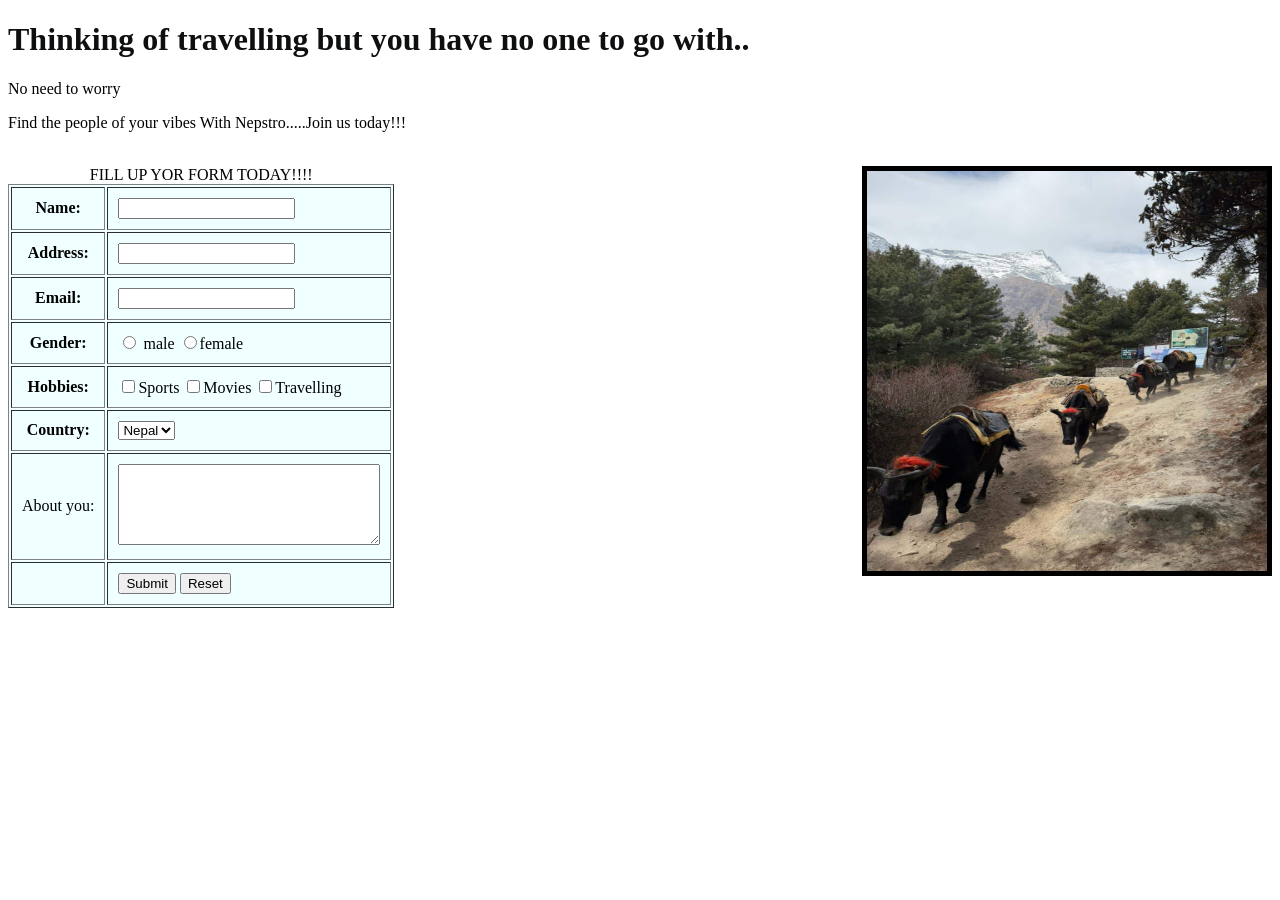
==== form.html @ b70af481 "IT file commited" ====
<!DOCTYPE html>
<html lang="en">
<head>
    <meta charset="UTF-8">
    <meta name="viewport" content="width=device-width, initial-scale=1.0">
    <title>Nepstro/FillupyourForm</title>
</head>
<body background="">
    <h1 style="color: rgb(14, 15, 16);">Thinking of travelling but you have no one to go with..</h1>
    <p style="color: rgb(0, 0, 0);"> No need to worry</p>
    <p style="color: rgb(0, 0, 0);">Find the people of your vibes With Nepstro.....Join us today!!!
    </p> <br>
    <img src="img2.jpg" alt="Error with nepstro...." align="right" sizes="400" width="400" height="400" border="5">
    <form >
        <table border="1" cellpadding="10" style="background-color: azure;" aria-setsize="200">
            <caption style="color: rgb(0, 0, 0);">
                FILL UP YOR FORM TODAY!!!!
            </caption>
        <tr >
            <th>Name:</th>
            <td> <input type="text" name="Name"></td>
        </tr>
        <tr>
            <th>Address:</th>
            <td> <input type="text" name="Address"></td>
        </tr>
        <tr>
            <th>Email:</th>
            <td> <input type="text" name="Email"></td>
        </tr>
        <tr>
            <th>Gender:</th>
            <td> <input type="radio" name="m">
            male
            <input type="radio" name="f">female</td>
        </tr>
        <tr>
            <th>Hobbies:</th>
            <td> <input type="checkbox" name="sports">Sports
            <input type="checkbox" name="Movies">Movies
            <input type="checkbox" name="Travelling">Travelling</td>
        </tr>
        <tr>
            <th>Country:</th>
            <td> <select>
                <option >Nepal</option>
                 <option >India</option>
                  <option >Usa</option>
                   <option >UK</option>
            </select>
        </tr>
          <tr>
            <td>About you: </td>
            <td>
                <textarea rows="5" cols="30"></textarea>
            </td>
        </tr>
          <tr>
            <td></td>
            <td>
                <input type="submit" value="Submit">
                <input type="reset" value="Reset">
            </td>
        </tr>
    </table>
    </form>
</body>
</html>
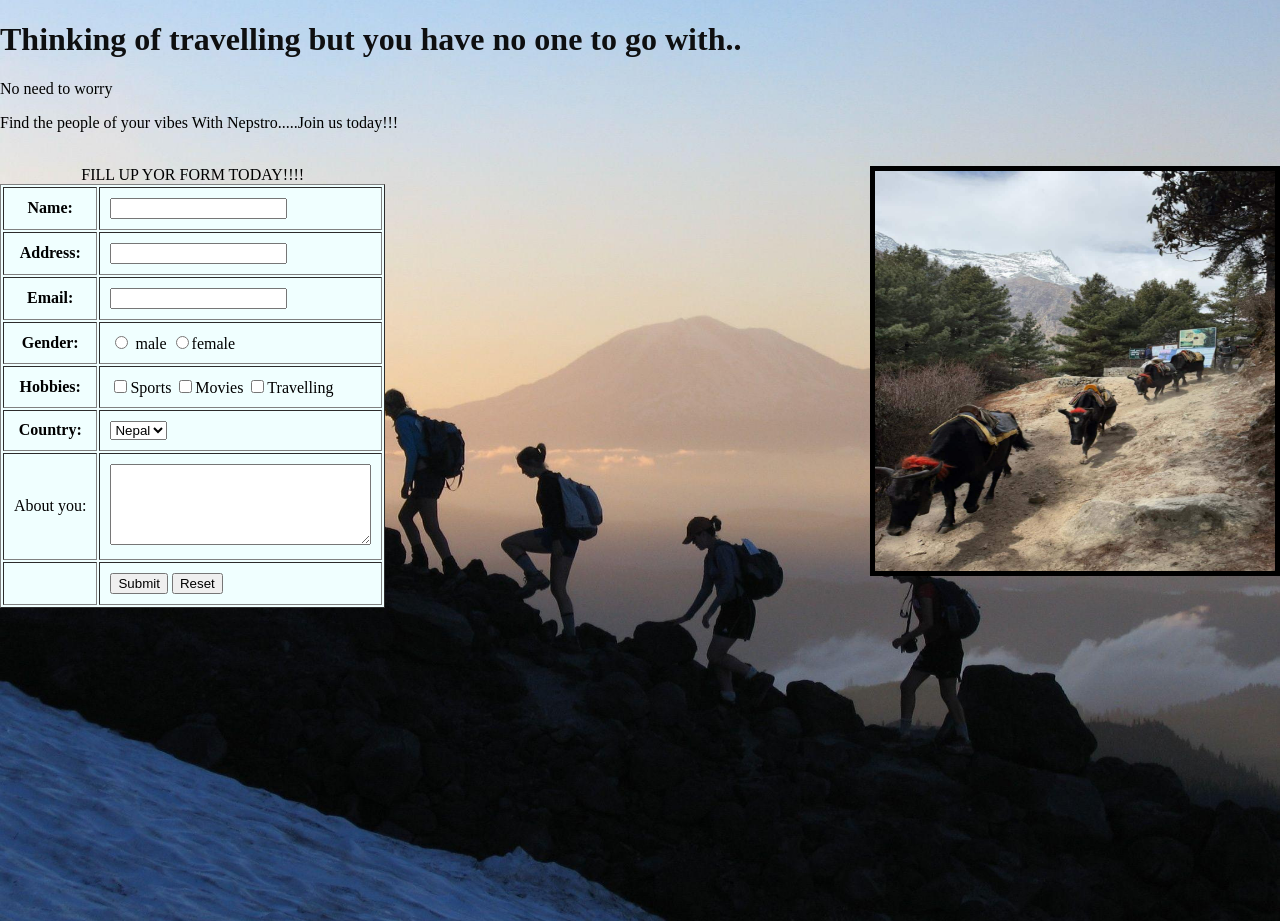
==== commit 1c60cb48: "First commit - added HTML file" ====
--- a/form.html
+++ b/form.html
@@ -4,8 +4,9 @@
     <meta charset="UTF-8">
     <meta name="viewport" content="width=device-width, initial-scale=1.0">
     <title>Nepstro/FillupyourForm</title>
+     <link rel="stylesheet" href="style.css">
 </head>
-<body background="">
+<body >
     <h1 style="color: rgb(14, 15, 16);">Thinking of travelling but you have no one to go with..</h1>
     <p style="color: rgb(0, 0, 0);"> No need to worry</p>
     <p style="color: rgb(0, 0, 0);">Find the people of your vibes With Nepstro.....Join us today!!!
--- a/style.css
+++ b/style.css
@@ -0,0 +1,10 @@
+body {
+  margin: 0;
+  padding: 0;
+  min-height: 100vh;
+  background-image: url('img5.jpg');
+  background-size: cover;
+  background-repeat: no-repeat;
+  background-position: center;
+  background-attachment: fixed;
+}
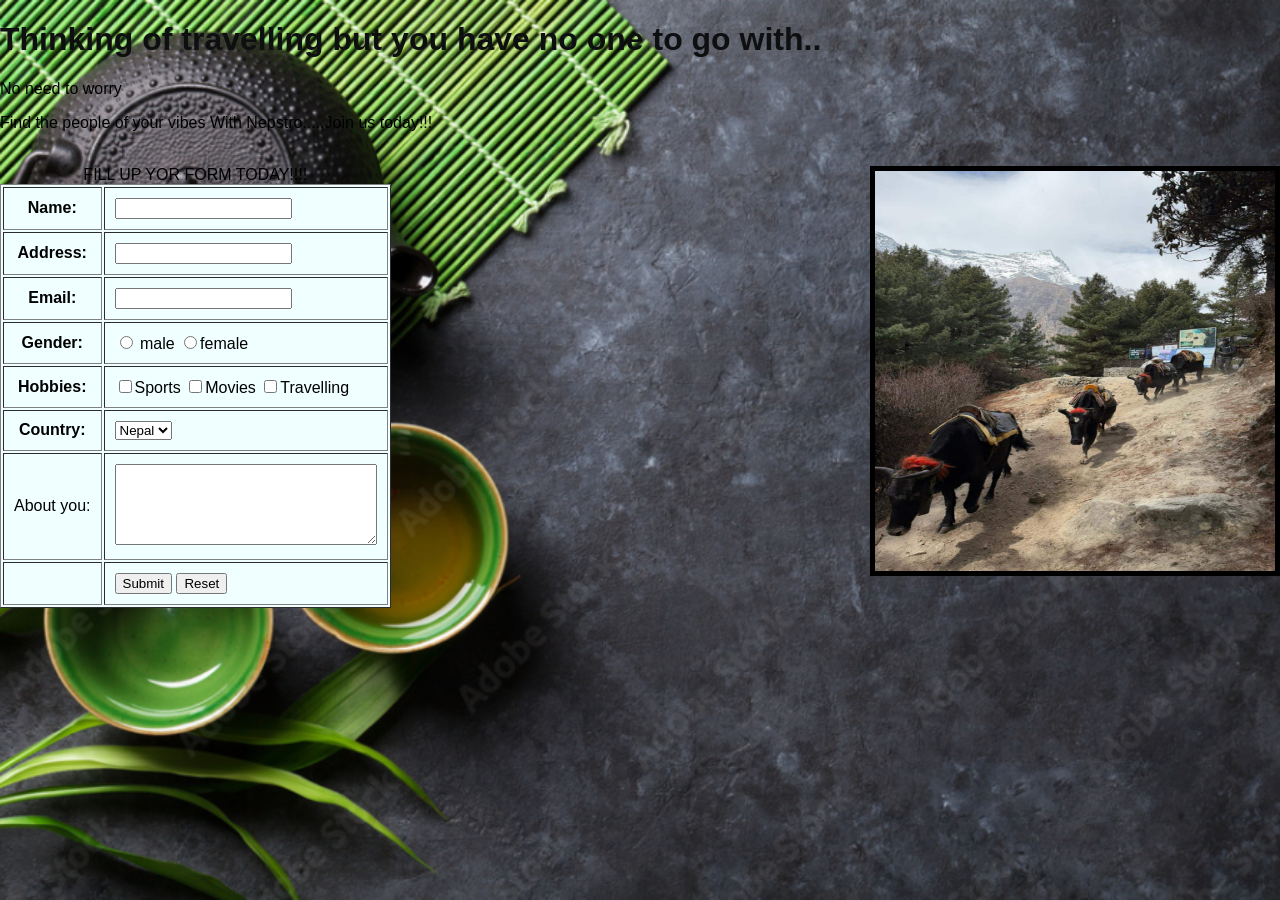
==== commit 170a23ba: "reworked everything and made more optimizable" ====
--- a/form.html
+++ b/form.html
@@ -4,7 +4,7 @@
     <meta charset="UTF-8">
     <meta name="viewport" content="width=device-width, initial-scale=1.0">
     <title>Nepstro/FillupyourForm</title>
-     <link rel="stylesheet" href="style.css">
+    <link rel="stylesheet" href="style.css">
 </head>
 <body >
     <h1 style="color: rgb(14, 15, 16);">Thinking of travelling but you have no one to go with..</h1>
--- a/style.css
+++ b/style.css
@@ -1,10 +1,177 @@
 body {
   margin: 0;
   padding: 0;
-  min-height: 100vh;
-  background-image: url('img5.jpg');
+  background-image: url("tea background.png");
+  background-repeat: no-repeat;
+  background-attachment: fixed;
   background-size: cover;
-  background-repeat: no-repeat;
-  background-position: center;
-  background-attachment: fixed;
-}+  overflow-x: hidden;
+font-family: 'Poppins', sans-serif;
+}
+
+   .navbar {
+    display:flex;
+    align-items: center;
+    margin: 0;
+    padding: 0;
+    height: 80px;
+    width: 100%;
+    position: sticky;
+    top: 0;
+    background: transparent;
+
+    box-shadow: 0 10px 20px rgba(0, 0, 0, 0.5);
+    z-index: 999;
+    text-decoration: none;
+}
+.navbar li {
+    list-style: none;
+}
+
+.logo {
+    color: #F4E8D0;
+    text-shadow: 0 0 8px rgba(0,0,0,0.6);
+    font-size: 2rem;
+    font-weight: bold;
+    margin-right: auto; /* pushes menu to right */
+    padding: 14px 20px;
+    font-family: 'Playfair Display', serif;
+
+}
+.menu {
+    display: flex;
+    gap: 20px;
+    width: 100%;
+    justify-self: flex-end;
+    
+    
+    
+}
+.navbar ul {
+    display: flex;
+    gap: 20px;
+    float: left;
+    justify-content: center;
+    align-items: center;
+    padding:0 30px;
+    margin-left: auto;
+}
+.navbar ul li{
+  
+    list-style: none;
+    margin-left: 6px;
+    font-size: 16px;
+    
+}
+.navbar ul li a {
+    display: block;
+    color: #F4E8D0;
+    text-decoration: none;
+    font-family: 'Poppins', sans-serif;
+    font-weight: bold;
+}
+.navbar ul li a:hover {
+    background-color: #6FBF4B;
+    color: #F4E8D0;
+    padding: 10px 15px;
+    border-radius: 5px;
+    transition: all 0.7 ease;
+    box-shadow: 0 10px 20px rgba(0, 0, 0, 0.5);
+}
+.navbar ul li a.active {
+     background-color:rgba(111,191,75,0.15);
+     color: #6FBF4B;
+     padding: 10px 15px;
+     border-radius: 2px;
+}
+.content {
+    text-align: right;
+    margin-top: 50px;
+    position: sticky;
+    font-family: cursive ;
+ padding-right: 10cm;
+}
+.content h1 {
+    color: #F5E6CA;
+}
+.content h2 {
+    font-size: 25px;
+    color: #ffffff;   
+}
+.content h3 {
+    font-size: 14px;
+    color: #ffffff;
+}
+.explore-button {
+    display: flex;
+    gap: 20px;
+    justify-content: center;
+}
+.explore-button a{
+background-color: #C49A2C;
+color:#1F2226;
+display: inline-block;
+border-radius: 5px;
+text-decoration: none;
+width: 100px;
+font-size: 18px;
+list-style: none;
+border: 2px;
+border-color: #ffffff;
+padding: 12px 20px
+}
+.explore-button a:hover {
+    background-color: #b89014);
+    box-shadow: 0 10px 20px rgba(0, 0, 0, 0.5);
+    transition: all 0.3s ease;
+    
+}
+
+.sidebar {
+    position: fixed;
+    top: 0; /* height of navbar */
+    transform: translate(100%);
+    right: 0;
+    width: 250px;
+    height: 100vh;
+    background-color:transparent;
+    box-shadow: -10px 0 10px rgba(156, 155, 155, 0.1);
+    backdrop-filter: blur(30px);
+    z-index: 999;;
+    flex-direction: column;
+    align-items: flex-start;
+    justify-content: flex-start;
+   display: flex;
+   transition: all 0.3s ease;
+   column-gap: 2px;
+   overflow-y: auto;
+}
+.sidebar.active {
+    transform: translate(0);
+}
+
+
+.sidebar li {
+    list-style: none;
+    width: 100%;
+    height: 200%;
+    padding-top: 2em;
+    margin: 0;
+    padding-bottom: 2em;
+    
+}
+.sidebar a{
+    width: 100%;
+}
+@media (max-width: 480px)
+{ .navbar {
+    padding: 0 1rem;
+} 
+.logo{
+    font-size: 1.7 rem;
+}
+.menu{
+    font-size: 1.2 rem;
+    padding: 3px 15px;
+}
+}
